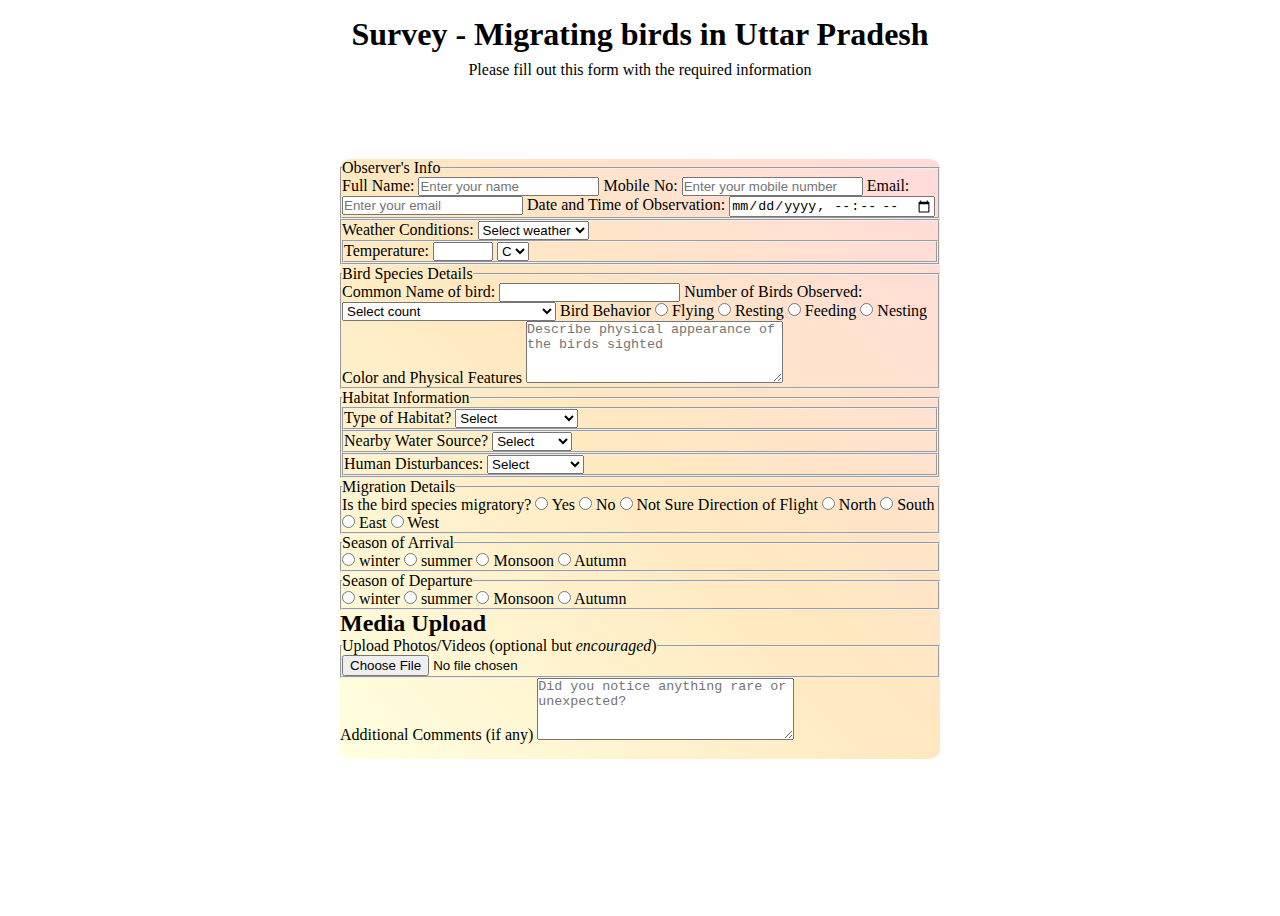
==== miniProject/mProj02-survey-form/index.html @ 528c05a4 "Created a new HTML form structure from scratch" ====
<!DOCTYPE html>
<html lang="en">

<head>
    <meta charset="UTF-8">
    <meta name="viewport" content="width=device-width, initial-scale=1.0">
    <title>Survey Form - Mini Project</title>
    <link rel="stylesheet" href="style.css">
</head>

<body>
    <h1>Survey - Migrating birds in Uttar Pradesh</h1>
    <p>Please fill out this form with the required information</p>
    <form action="">
        <fieldset>
            <legend>Observer's Info</legend>
            <label for="name">Full Name: <input type="text" placeholder="Enter your name" id="name" required></label>
            <label for="phone">Mobile No: <input type="tel" placeholder="Enter your mobile number" id="phone"></label>
            <label for="email">Email: <input type="email" placeholder="Enter your email" id="email"></label>
            <label for="date-time">Date and Time of Observation: <input type="datetime-local"
                    placeholder="Enter the date and time of observation" id="date-time"></label>
        </fieldset>
        <fieldset id="weather">
            <label for="weather">Weather Conditions: </label>
            <select name="weather" id="weather">
                <option value="">Select weather</option>
                <option value="1">Sunny</option>
                <option value="2">Cloudy</option>
                <option value="3">Rainy</option>
                <option value="4">Foggy</option>
                <option value="5">Rainy</option>
            </select>
            <fieldset>
                <label for="temp">Temperature: <input type="number" name="temp" id="temp" min=-7 max=122></label>
                <select name="tempUnit" id="tempUnit">
                    <option value="c">C</option>
                    <option value="f">F</option>
                </select>
            </fieldset>
        </fieldset>
        <fieldset id="speciesInfo">
            <legend>Bird Species Details</legend>
            <label for="birdName">Common Name of bird: <input type="text" name="birdName" id="birdName"></label>
            <label for="count">Number of Birds Observed: </label>
            <select name="count" id="count">
                <option value="">Select count</option>
                <option value="1">less than 10</option>
                <option value="2">greater than 10 and less than 20</option>
                <option value="3">greater than 20 and less than 50</option>
                <option value="4">greater than 50</option>
            </select>
            <label for="behavior">Bird Behavior</label>
            <label for="flying"><input type="radio" name="behavior" id="flying" value="Flying"> Flying</label>
            <label for="resting">
                <input type="radio" name="behavior" id="resting" value="Resting"> Resting</label>
            <label for="feeding">
                <input type="radio" name="behavior" id="feeding" value="Feeding"> Feeding</label>
            <label for="nesting"><input type="radio" name="behavior" id="nesting" value="Nesting"> Nesting</label>
            <label for="physicalInfo">Color and Physical Features</label>
            <textarea name="physicalInfo" id="physicalInfo"
                placeholder="Describe physical appearance of the birds sighted" rows="4" cols="30"></textarea>
        </fieldset>
        <fieldset id="HabitatInfo">
            <legend>Habitat Information</legend>
            <fieldset class="formSection">
                <label for="habitat">Type of Habitat? </label>
                <select name="habitat" id="habitat">
                    <option value="">Select</option>
                    <option value="1">Wetlands</option>
                    <option value="2">Forest</option>
                    <option value="3">Grassland</option>
                    <option value="4">Urban</option>
                    <option value="5">Agricultural Land</option>
                    <option value="6">Mountain</option>
                </select>
            </fieldset>
            <fieldset class="formSection">
                <label for="waterSource">Nearby Water Source? </label>
                <select name="waterSource" id="waterSource">
                    <option value="">Select</option>
                    <option value="1">River</option>
                    <option value="2">Lake</option>
                    <option value="3">Pond</option>
                    <option value="4">Canal</option>
                    <option value="5">Reservoir</option>
                    <option value="6">None</option>
                </select>
            </fieldset>
            <fieldset class="formSection">
                <label for="humanDisturbance">Human Disturbances: </label>
                <select name="humanDisturbance" id="humanDisturbance">
                    <option value="">Select</option>
                    <option value="1">Construction</option>
                    <option value="2">Traffic</option>
                    <option value="3">Pollution</option>
                    <option value="4">Hunting</option>
                    <option value="5">None</option>
                </select>
            </fieldset>
        </fieldset>
        <fieldset id="MigrationIndo">
            <legend>Migration Details</legend>
            <label for="isMigratory">Is the bird species migratory? </label>
            <label for="yes"><input type="radio" name="isMigratory" id="Yes"> Yes</label>
            <label for="no"><input type="radio" name="isMigratory" id="No"> No</label>
            <label for="notSure"><input type="radio" name="isMigratory" id="notSure"> Not Sure</label>

            <label for="direction">Direction of Flight</label>
            <label for="north"><input type="radio" name="direction" id="north"> North</label>
            <label for="south"><input type="radio" name="direction" id="south"> South</label>
            <label for="east"><input type="radio" name="direction" id="east"> East</label>
            <label for="west"><input type="radio" name="direction" id="west"> West</label>


        </fieldset>
        <fieldset>
            <legend>Season of Arrival</legend>
            <label for="winter"><input type="radio" name="arrival-season" id="winter"> winter</label>
            <label for="summer"><input type="radio" name="arrival-season" id="summer"> summer</label>
            <label for="monsoon"><input type="radio" name="arrival-season" id="monsoon"> Monsoon</label>
            <label for="autumn"><input type="radio" name="arrival-season" id="autumn"> Autumn</label>
        </fieldset>
        <fieldset>
            <legend>Season of Departure</legend>
            <label for="winter"><input type="radio" name="departure-season" id="winter"> winter</label>
            <label for="summer"><input type="radio" name="departure-season" id="summer"> summer</label>
            <label for="monsoon"><input type="radio" name="departure-season" id="monsoon"> Monsoon</label>
            <label for="autumn"><input type="radio" name="departure-season" id="autumn"> Autumn</label>
        </fieldset>
        <h2>Media Upload</h2>
        <fieldset>
            <legend>Upload Photos/Videos (optional but <em>encouraged</em>)</legend>
            <input type="file" name="photoVideo" id="photoVideo">
        </fieldset>
        <label for="">Additional Comments (if any)</label>
        <textarea name="additionalInfo" id="additionalInfo" placeholder="Did you notice anything rare or unexpected?"
            rows="4" cols="30"></textarea>
    </form>
</body>

</html>
---- miniProject/mProj02-survey-form/style.css ----
* {
  margin: 0;
  padding: 0;
  box-sizing: border-box;
}
body {
  background-image: url(https://media.istockphoto.com/id/928882610/photo/group-of-wild-geese-in-sunset.jpg?s=2048x2048&w=is&k=20&c=9X6fA3XA-dyAGyqp3tf0wMXM6ThsHvtBylqEz8NrP2A=);
  background-repeat: no-repeat;
  background-position: top;
  width: 100%;
  height: 100vh;
  overflow: hidden;
}
h1,
p {
  text-align: center;
  margin-top: 0.5em;
}
form {
  width: 60vw;
  max-width: 600px;
  min-width: 400px;
  background: linear-gradient(45deg, #ffff001f, #ffa50040, #ff000024);
  border-radius: 10px;
  height: 600px;
  margin: auto auto;
  margin-top: 5em;
}
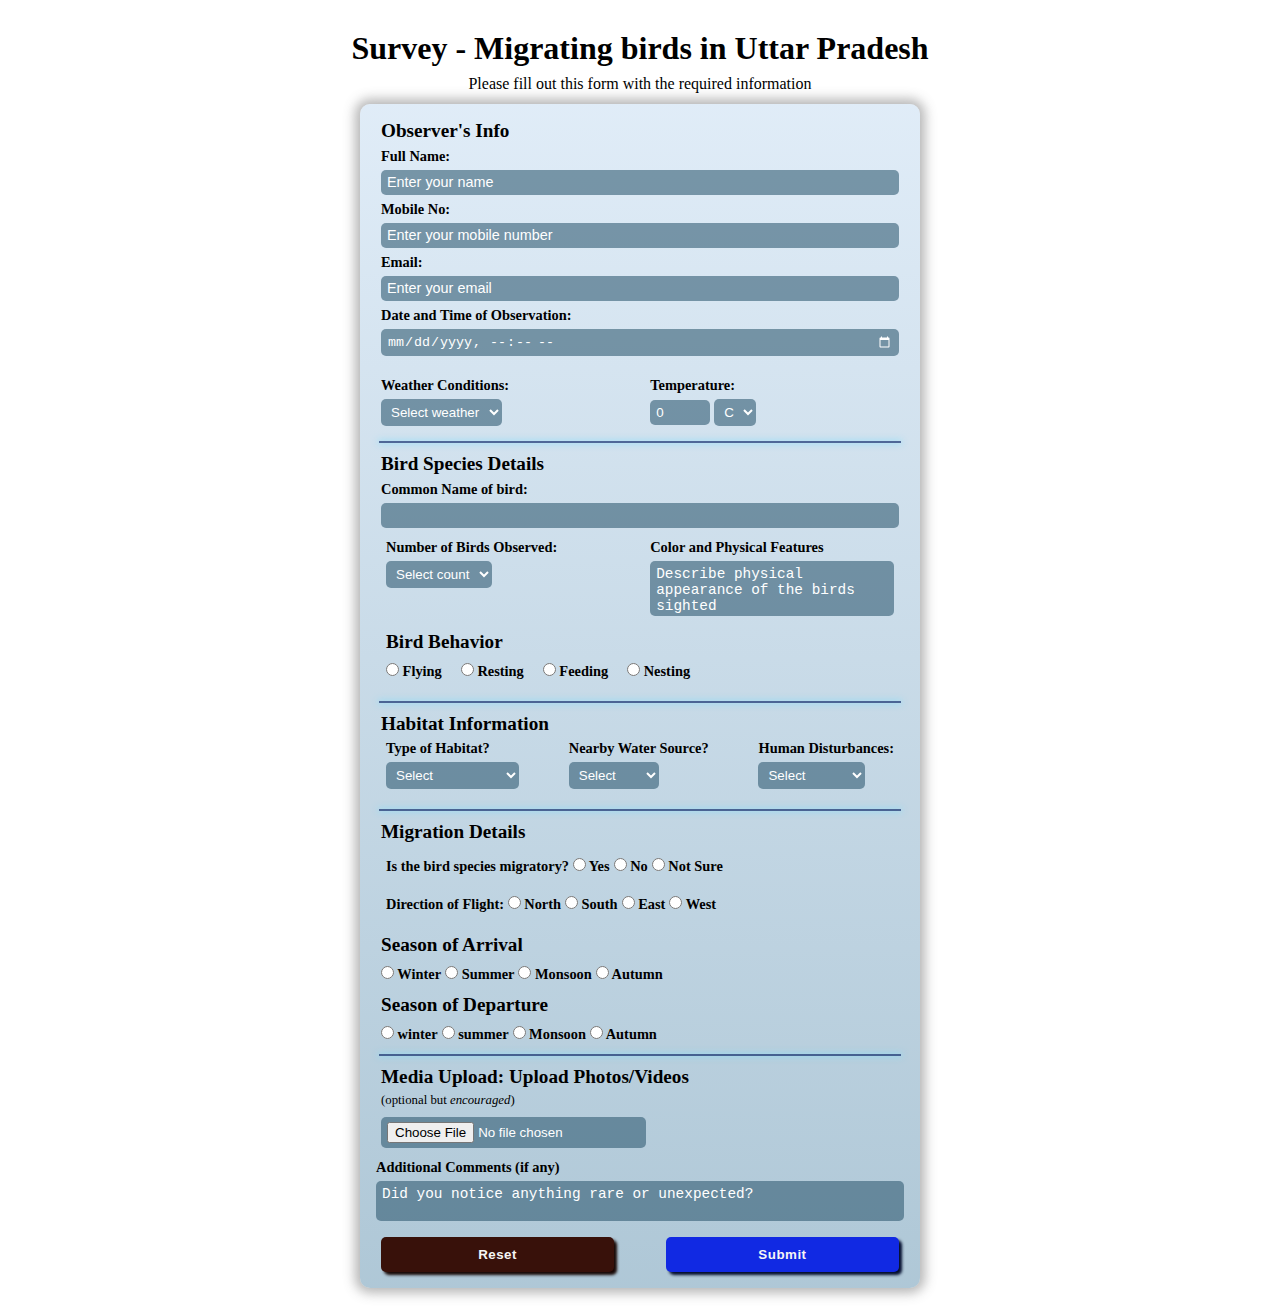
==== commit e2e19af0: "Enhanced HTML structure & added CSS styling" ====
--- a/miniProject/mProj02-survey-form/index.html
+++ b/miniProject/mProj02-survey-form/index.html
@@ -20,121 +20,157 @@
             <label for="date-time">Date and Time of Observation: <input type="datetime-local"
                     placeholder="Enter the date and time of observation" id="date-time"></label>
         </fieldset>
-        <fieldset id="weather">
-            <label for="weather">Weather Conditions: </label>
-            <select name="weather" id="weather">
-                <option value="">Select weather</option>
-                <option value="1">Sunny</option>
-                <option value="2">Cloudy</option>
-                <option value="3">Rainy</option>
-                <option value="4">Foggy</option>
-                <option value="5">Rainy</option>
-            </select>
+        <div class="container">
             <fieldset>
-                <label for="temp">Temperature: <input type="number" name="temp" id="temp" min=-7 max=122></label>
-                <select name="tempUnit" id="tempUnit">
+                <label for="weather">Weather Conditions: </label>
+                <select name="weather" id="weather">
+                    <option value="">Select weather</option>
+                    <option value="1">Sunny</option>
+                    <option value="2">Cloudy</option>
+                    <option value="3">Rainy</option>
+                    <option value="4">Foggy</option>
+                    <option value="5">Rainy</option>
+                </select>
+            </fieldset>
+            <fieldset id="tempContainer">
+                <label for="temp" class="block">Temperature: </label>
+                <input type="number" name="temp" id="temp" min=-7 max=122 value="0" class="inline">
+                <select name="tempUnit" id="tempUnit" class="inline">
                     <option value="c">C</option>
                     <option value="f">F</option>
                 </select>
             </fieldset>
-        </fieldset>
+        </div>
+        <hr>
         <fieldset id="speciesInfo">
             <legend>Bird Species Details</legend>
             <label for="birdName">Common Name of bird: <input type="text" name="birdName" id="birdName"></label>
-            <label for="count">Number of Birds Observed: </label>
-            <select name="count" id="count">
-                <option value="">Select count</option>
-                <option value="1">less than 10</option>
-                <option value="2">greater than 10 and less than 20</option>
-                <option value="3">greater than 20 and less than 50</option>
-                <option value="4">greater than 50</option>
-            </select>
-            <label for="behavior">Bird Behavior</label>
-            <label for="flying"><input type="radio" name="behavior" id="flying" value="Flying"> Flying</label>
-            <label for="resting">
-                <input type="radio" name="behavior" id="resting" value="Resting"> Resting</label>
-            <label for="feeding">
-                <input type="radio" name="behavior" id="feeding" value="Feeding"> Feeding</label>
-            <label for="nesting"><input type="radio" name="behavior" id="nesting" value="Nesting"> Nesting</label>
-            <label for="physicalInfo">Color and Physical Features</label>
-            <textarea name="physicalInfo" id="physicalInfo"
-                placeholder="Describe physical appearance of the birds sighted" rows="4" cols="30"></textarea>
-        </fieldset>
-        <fieldset id="HabitatInfo">
-            <legend>Habitat Information</legend>
-            <fieldset class="formSection">
-                <label for="habitat">Type of Habitat? </label>
-                <select name="habitat" id="habitat">
-                    <option value="">Select</option>
-                    <option value="1">Wetlands</option>
-                    <option value="2">Forest</option>
-                    <option value="3">Grassland</option>
-                    <option value="4">Urban</option>
-                    <option value="5">Agricultural Land</option>
-                    <option value="6">Mountain</option>
-                </select>
-            </fieldset>
-            <fieldset class="formSection">
-                <label for="waterSource">Nearby Water Source? </label>
-                <select name="waterSource" id="waterSource">
-                    <option value="">Select</option>
-                    <option value="1">River</option>
-                    <option value="2">Lake</option>
-                    <option value="3">Pond</option>
-                    <option value="4">Canal</option>
-                    <option value="5">Reservoir</option>
-                    <option value="6">None</option>
-                </select>
-            </fieldset>
-            <fieldset class="formSection">
-                <label for="humanDisturbance">Human Disturbances: </label>
-                <select name="humanDisturbance" id="humanDisturbance">
-                    <option value="">Select</option>
-                    <option value="1">Construction</option>
-                    <option value="2">Traffic</option>
-                    <option value="3">Pollution</option>
-                    <option value="4">Hunting</option>
-                    <option value="5">None</option>
-                </select>
+            <div class="container alignTop">
+                <fieldset>
+                    <label for="count">Number of Birds Observed: </label>
+                    <select name="count" id="count">
+                        <option value="">Select count</option>
+                        <option value="1">&lt; 10</option>
+                        <option value="2">10 - 20</option>
+                        <option value="3">20 - 50</option>
+                        <option value="4">&gt; 50</option>
+                    </select>
+                </fieldset>
+                <fieldset>
+                    <label for="physicalInfo">Color and Physical Features</label>
+                    <textarea name="physicalInfo" id="physicalInfo"
+                        placeholder="Describe physical appearance of the birds sighted" rows="3"></textarea>
+                </fieldset>
+            </div>
+            <fieldset id="birdBehavior">
+                <legend>Bird Behavior</legend>
+                <label for="flying"><input type="radio" name="behavior" id="flying" value="Flying" class="inline">
+                    Flying</label>
+                <label for="resting">
+                    <input type="radio" name="behavior" id="resting" value="Resting" class="inline"> Resting</label>
+                <label for="feeding">
+                    <input type="radio" name="behavior" id="feeding" value="Feeding" class="inline"> Feeding</label>
+                <label for="nesting"><input type="radio" name="behavior" id="nesting" value="Nesting" class="inline">
+                    Nesting</label>
             </fieldset>
         </fieldset>
-        <fieldset id="MigrationIndo">
+        <hr>
+        <fieldset id="habitatInfo">
+            <legend>Habitat Information</legend>
+            <div class="container alignTop">
+                <fieldset class="container columnFlex child">
+                    <label for="habitat">Type of Habitat? </label>
+                    <select name="habitat" id="habitat">
+                        <option value="">Select</option>
+                        <option value="1">Wetlands</option>
+                        <option value="2">Forest</option>
+                        <option value="3">Grassland</option>
+                        <option value="4">Urban</option>
+                        <option value="5">Agricultural Land</option>
+                        <option value="6">Mountain</option>
+                    </select>
+                </fieldset>
+                <fieldset class="container columnFlex child">
+                    <label for="waterSource">Nearby Water Source? </label>
+                    <select name="waterSource" id="waterSource">
+                        <option value="">Select</option>
+                        <option value="1">River</option>
+                        <option value="2">Lake</option>
+                        <option value="3">Pond</option>
+                        <option value="4">Canal</option>
+                        <option value="5">Reservoir</option>
+                        <option value="6">None</option>
+                    </select>
+                </fieldset>
+                <fieldset class="container columnFlex child">
+                    <label for="humanDisturbance">Human Disturbances: </label>
+                    <select name="humanDisturbance" id="humanDisturbance">
+                        <option value="">Select</option>
+                        <option value="1">Construction</option>
+                        <option value="2">Traffic</option>
+                        <option value="3">Pollution</option>
+                        <option value="4">Hunting</option>
+                        <option value="5">None</option>
+                    </select>
+                </fieldset>
+            </div>
+        </fieldset>
+        <hr>
+        <fieldset id="migrationIndo">
             <legend>Migration Details</legend>
-            <label for="isMigratory">Is the bird species migratory? </label>
-            <label for="yes"><input type="radio" name="isMigratory" id="Yes"> Yes</label>
-            <label for="no"><input type="radio" name="isMigratory" id="No"> No</label>
-            <label for="notSure"><input type="radio" name="isMigratory" id="notSure"> Not Sure</label>
-
-            <label for="direction">Direction of Flight</label>
-            <label for="north"><input type="radio" name="direction" id="north"> North</label>
-            <label for="south"><input type="radio" name="direction" id="south"> South</label>
-            <label for="east"><input type="radio" name="direction" id="east"> East</label>
-            <label for="west"><input type="radio" name="direction" id="west"> West</label>
-
-
+            <div class="container columnFlex">
+                <fieldset>
+                    <label for="isMigratory">Is the bird species migratory? </label>
+                    <label for="yes"><input type="radio" name="isMigratory" id="yes" class="inline "> Yes</label>
+                    <label for="no"><input type="radio" name="isMigratory" id="no" class="inline "> No</label>
+                    <label for="notSure"><input type="radio" name="isMigratory" id="notSure" class="inline "> Not
+                        Sure</label>
+                </fieldset>
+                <fieldset>
+                    <label for="direction">Direction of Flight: </label>
+                    <label for="north"><input type="radio" name="direction" id="north" class="inline "> North</label>
+                    <label for="south"><input type="radio" name="direction" id="south" class="inline "> South</label>
+                    <label for="east"><input type="radio" name="direction" id="east" class="inline "> East</label>
+                    <label for="west"><input type="radio" name="direction" id="west" class="inline "> West</label>
+                </fieldset>
+            </div>
         </fieldset>
         <fieldset>
             <legend>Season of Arrival</legend>
-            <label for="winter"><input type="radio" name="arrival-season" id="winter"> winter</label>
-            <label for="summer"><input type="radio" name="arrival-season" id="summer"> summer</label>
-            <label for="monsoon"><input type="radio" name="arrival-season" id="monsoon"> Monsoon</label>
-            <label for="autumn"><input type="radio" name="arrival-season" id="autumn"> Autumn</label>
+            <label for="arrival-winter"><input type="radio" name="arrival-season" id="arrival-winter" class="inline">
+                Winter</label>
+            <label for="arrival-summer"><input type="radio" name="arrival-season" id="arrival-summer" class="inline">
+                Summer</label>
+            <label for="arrival-monsoon"><input type="radio" name="arrival-season" id="arrival-monsoon" class="inline">
+                Monsoon</label>
+            <label for="arrival-autumn"><input type="radio" name="arrival-season" id="arrival-autumn" class="inline">
+                Autumn</label>
         </fieldset>
         <fieldset>
             <legend>Season of Departure</legend>
-            <label for="winter"><input type="radio" name="departure-season" id="winter"> winter</label>
-            <label for="summer"><input type="radio" name="departure-season" id="summer"> summer</label>
-            <label for="monsoon"><input type="radio" name="departure-season" id="monsoon"> Monsoon</label>
-            <label for="autumn"><input type="radio" name="departure-season" id="autumn"> Autumn</label>
+            <label for="depart-winter"><input type="radio" name="departure-season" id="depart-winter" class="inline">
+                winter</label>
+            <label for="depart-summer"><input type="radio" name="departure-season" id="depart-summer" class="inline">
+                summer</label>
+            <label for="depart-monsoon"><input type="radio" name="departure-season" id="depart-monsoon" class="inline">
+                Monsoon</label>
+            <label for="depart-autumn"><input type="radio" name="departure-season" id="depart-autumn" class="inline">
+                Autumn</label>
         </fieldset>
-        <h2>Media Upload</h2>
+        <hr>
         <fieldset>
-            <legend>Upload Photos/Videos (optional but <em>encouraged</em>)</legend>
+            <legend>Media Upload: Upload Photos/Videos</legend>
+            <p>(optional but <em>encouraged</em>)</p>
             <input type="file" name="photoVideo" id="photoVideo">
         </fieldset>
-        <label for="">Additional Comments (if any)</label>
+        <label for="additionalInfo">Additional Comments (if any)</label>
         <textarea name="additionalInfo" id="additionalInfo" placeholder="Did you notice anything rare or unexpected?"
-            rows="4" cols="30"></textarea>
+            rows="2" cols="30"></textarea>
+
+        <div class="container child">
+            <button type="reset">Reset</button>
+            <button type="submit">Submit</button>
+        </div>
     </form>
 </body>
 
--- a/miniProject/mProj02-survey-form/style.css
+++ b/miniProject/mProj02-survey-form/style.css
@@ -4,25 +4,153 @@
   box-sizing: border-box;
 }
 body {
-  background-image: url(https://media.istockphoto.com/id/928882610/photo/group-of-wild-geese-in-sunset.jpg?s=2048x2048&w=is&k=20&c=9X6fA3XA-dyAGyqp3tf0wMXM6ThsHvtBylqEz8NrP2A=);
+  background: url(https://plus.unsplash.com/premium_photo-1664300788995-fc651c25ef5a?q=80&w=1932&auto=format&fit=crop&ixlib=rb-4.0.3&ixid=M3wxMjA3fDB8MHxwaG90by1wYWdlfHx8fGVufDB8fHx8fA%3D%3D);
   background-repeat: no-repeat;
   background-position: top;
+  background-size: cover;
   width: 100%;
-  height: 100vh;
-  overflow: hidden;
+  height: 100%;
+  padding: 1.5em 0;
+  position: relative;
 }
 h1,
 p {
   text-align: center;
-  margin-top: 0.5em;
+  line-height: 1.5;
+}
+p {
+  margin-bottom: 0.5em;
 }
 form {
   width: 60vw;
-  max-width: 600px;
-  min-width: 400px;
-  background: linear-gradient(45deg, #ffff001f, #ffa50040, #ff000024);
+  max-width: 35rem;
+  min-width: 20rem;
+  background: linear-gradient(0deg, #709cb78f, #bdd7ef78);
   border-radius: 10px;
-  height: 600px;
   margin: auto auto;
-  margin-top: 5em;
+  padding: 1em;
+  box-shadow: 0px 0px 12px 5px #5d5d5d73;
 }
+fieldset {
+  padding: 5px;
+  border: none;
+  border-radius: 5px;
+  margin-bottom: 5px;
+}
+legend {
+  font-size: 1.2rem;
+  font-weight: 600;
+}
+input,
+select,
+textarea {
+  display: block;
+  margin: 5px 0;
+  padding: 5px 6px;
+  border-radius: 5px;
+  border: none;
+  background-color: #325c7399;
+  color: white;
+}
+input {
+  width: 100%;
+}
+input::-webkit-calendar-picker-indicator {
+  filter: invert(1);
+}
+label {
+  font-size: 0.9rem;
+  font-weight: 600;
+}
+textarea {
+  resize: none;
+  width: 100%;
+}
+input::placeholder,
+textarea::placeholder {
+  font-size: 0.9rem;
+  color: white;
+}
+input[type="file"] {
+  margin: 0;
+  width: max-content;
+}
+hr {
+  border: 1px solid #042365a3;
+  margin: 0 auto;
+  margin-bottom: 10px;
+  width: 99%;
+  box-shadow: 0 0 6px 1px #80dcfba3;
+}
+.container {
+  display: flex;
+  align-items: center;
+  flex-wrap: wrap;
+  justify-content: space-between;
+}
+.inline {
+  display: inline-block;
+  width: unset;
+}
+.block {
+  display: block;
+  width: 100%;
+}
+.alignTop {
+  align-items: flex-start;
+  gap: 5px;
+}
+.container fieldset {
+  flex-basis: 49%;
+}
+#tempContainer input {
+  width: 60px;
+}
+#birdBehavior label {
+  margin-right: 15px;
+}
+.columnFlex {
+  flex-direction: column;
+  flex-basis: unset !important;
+  align-items: flex-start;
+}
+fieldset p {
+  text-align: left;
+  margin-top: -2px;
+  font-size: 0.8em;
+}
+.child {
+  padding: 0 5px;
+  justify-content: space-between;
+}
+button {
+  width: 45%;
+  display: inline-block;
+  padding: 10px 5px;
+  border-radius: 5px;
+  border: none;
+  color: whitesmoke;
+  letter-spacing: 0.5px;
+  font-weight: 600;
+}
+button[type="reset"] {
+  background: #38110a;
+  box-shadow: 3px 3px 3px #180704;
+}
+button[type="submit"] {
+  background: #1129e3;
+  box-shadow: 3px 3px 3px #020c2d;
+}
+button[type="reset"]:hover {
+  background: linear-gradient(#38110a, #832818, #38110a);
+}
+button[type="submit"]:hover {
+  background: linear-gradient(#1129e3, #05b3f7, #1129e3);
+}
+#additionalInfo {
+  margin-bottom: 1rem;
+}
+button:active {
+  transform: translate(3px, 3px);
+  box-shadow: 0px 1px 1px #180704;
+}
